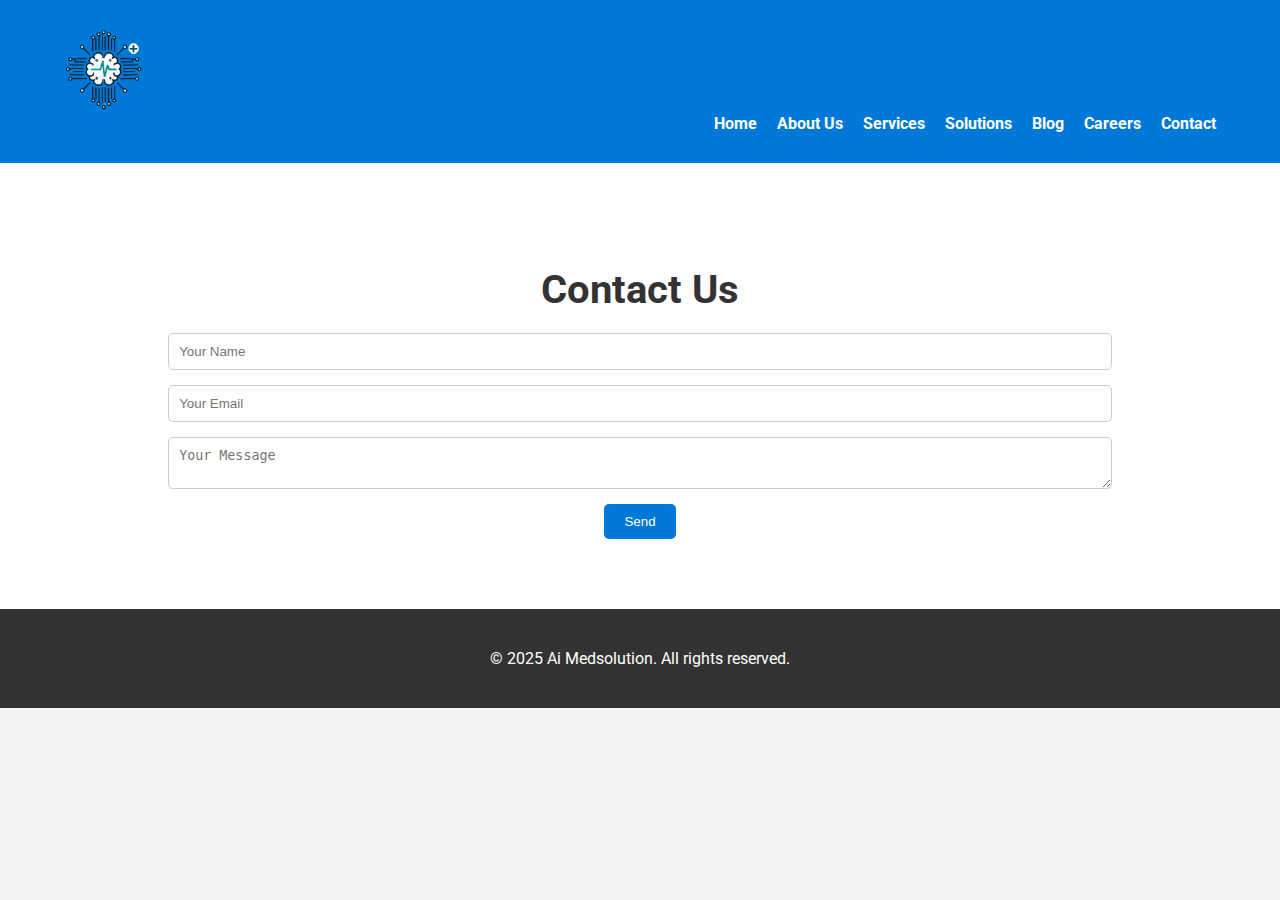
==== contact.html @ 4fc139b2 "Add files via upload" ====
<!DOCTYPE html>
<html lang="en">
<head>
    <meta charset="UTF-8">
    <meta name="viewport" content="width=device-width, initial-scale=1.0">
    <title>Contact - Ai Medsolution</title>
    <link rel="stylesheet" href="styles.css">
    <link href="https://fonts.googleapis.com/css2?family=Roboto:wght@400;700&display=swap" rel="stylesheet">
</head>
<body>
    <header>
        <div class="container">
            <div class="logo">
                <img src="images/logo.png" alt="Ai Medsolution Logo">
            </div>
            <nav>
                <ul>
                    <li><a href="index.html">Home</a></li>
                    <li><a href="about.html">About Us</a></li>
                    <li><a href="services.html">Services</a></li>
                    <li><a href="solutions.html">Solutions</a></li>
                    <li><a href="blog.html">Blog</a></li>
                    <li><a href="careers.html">Careers</a></li>
                    <li><a href="contact.html">Contact</a></li>
                </ul>
            </nav>
        </div>
    </header>

    <section id="contact" class="contact">
        <div class="container">
            <h2>Contact Us</h2>
            <form action="#" method="post">
                <input type="text" name="name" placeholder="Your Name" required>
                <input type="email" name="email" placeholder="Your Email" required>
                <textarea name="message" placeholder="Your Message" required></textarea>
                <button type="submit">Send</button>
            </form>
        </div>
    </section>

    <footer>
        <div class="container">
            <p>© 2025 Ai Medsolution. All rights reserved.</p>
        </div>
    </footer>
</body>
</html>
---- styles.css ----
/* الخطوط */
body {
    font-family: 'Roboto', sans-serif;
    margin: 0;
    padding: 0;
    background-color: #f4f4f4;
    color: #333;
    text-align: left;
}

/* التنسيق العام */
.container {
    width: 90%;
    max-width: 1200px;
    margin: 0 auto;
    padding: 20px 0;
}

/* شريط التنقل */
header {
    background-color: #0078d7;
    color: white;
    padding: 10px 0;
}

header .logo img {
    height: 80px; /* تكبير اللوجو */
}

nav ul {
    list-style: none;
    padding: 0;
    margin: 0;
    display: flex;
    justify-content: flex-end;
}

nav ul li {
    margin-left: 20px;
}

nav ul li a {
    color: white;
    text-decoration: none;
    font-weight: bold;
}

/* الصفحة الرئيسية */
.hero {
    background: url('images/ai2.jpg') no-repeat center center/cover;
    color: white;
    padding: 150px 0;
    text-align: center;
    position: relative;
}

.hero::before {
    content: '';
    position: absolute;
    top: 0;
    left: 0;
    right: 0;
    bottom: 0;
    background: rgba(0, 0, 0, 0.5); /* تظليل أسود شفاف */
}

.hero .container {
    position: relative;
    z-index: 1;
}

.hero h1 {
    font-size: 3rem;
    margin-bottom: 20px;
    color: #fff; /* لون النص أبيض */
}

.hero p {
    font-size: 1.2rem;
    margin-bottom: 30px;
    color: #fff; /* لون النص أبيض */
}

.cta-button {
    background-color: #ff6f61;
    color: white;
    padding: 10px 20px;
    text-decoration: none;
    border-radius: 5px;
    font-weight: bold;
}

/* أقسام الصفحات */
.about, .services, .solutions, .blog, .careers, .contact {
    background-color: white;
    padding: 50px 0;
    text-align: center;
}

.about h2, .services h2, .solutions h2, .blog h2, .careers h2, .contact h2 {
    font-size: 2.5rem;
    margin-bottom: 20px;
}

.about p, .services p, .solutions p, .blog p, .careers p, .contact p {
    font-size: 1.1rem;
    line-height: 1.6;
}

.service-list {
    display: flex;
    justify-content: space-around;
    flex-wrap: wrap;
}

.service-item {
    background-color: white;
    padding: 20px;
    border-radius: 10px;
    width: 30%;
    margin-bottom: 20px;
    box-shadow: 0 4px 8px rgba(0, 0, 0, 0.1);
}

.service-item h3 {
    font-size: 1.5rem;
    margin-bottom: 10px;
}

.service-item p {
    font-size: 1rem;
    line-height: 1.6;
}

/* اتصل بنا */
.contact form {
    display: flex;
    flex-direction: column;
    align-items: center;
}

.contact form input, .contact form textarea {
    width: 80%;
    padding: 10px;
    margin-bottom: 15px;
    border: 1px solid #ccc;
    border-radius: 5px;
}

.contact form button {
    background-color: #0078d7;
    color: white;
    padding: 10px 20px;
    border: none;
    border-radius: 5px;
    cursor: pointer;
}

/* التذييل */
footer {
    background-color: #333;
    color: white;
    text-align: center;
    padding: 20px 0;
}

footer p {
    margin: 0;
}
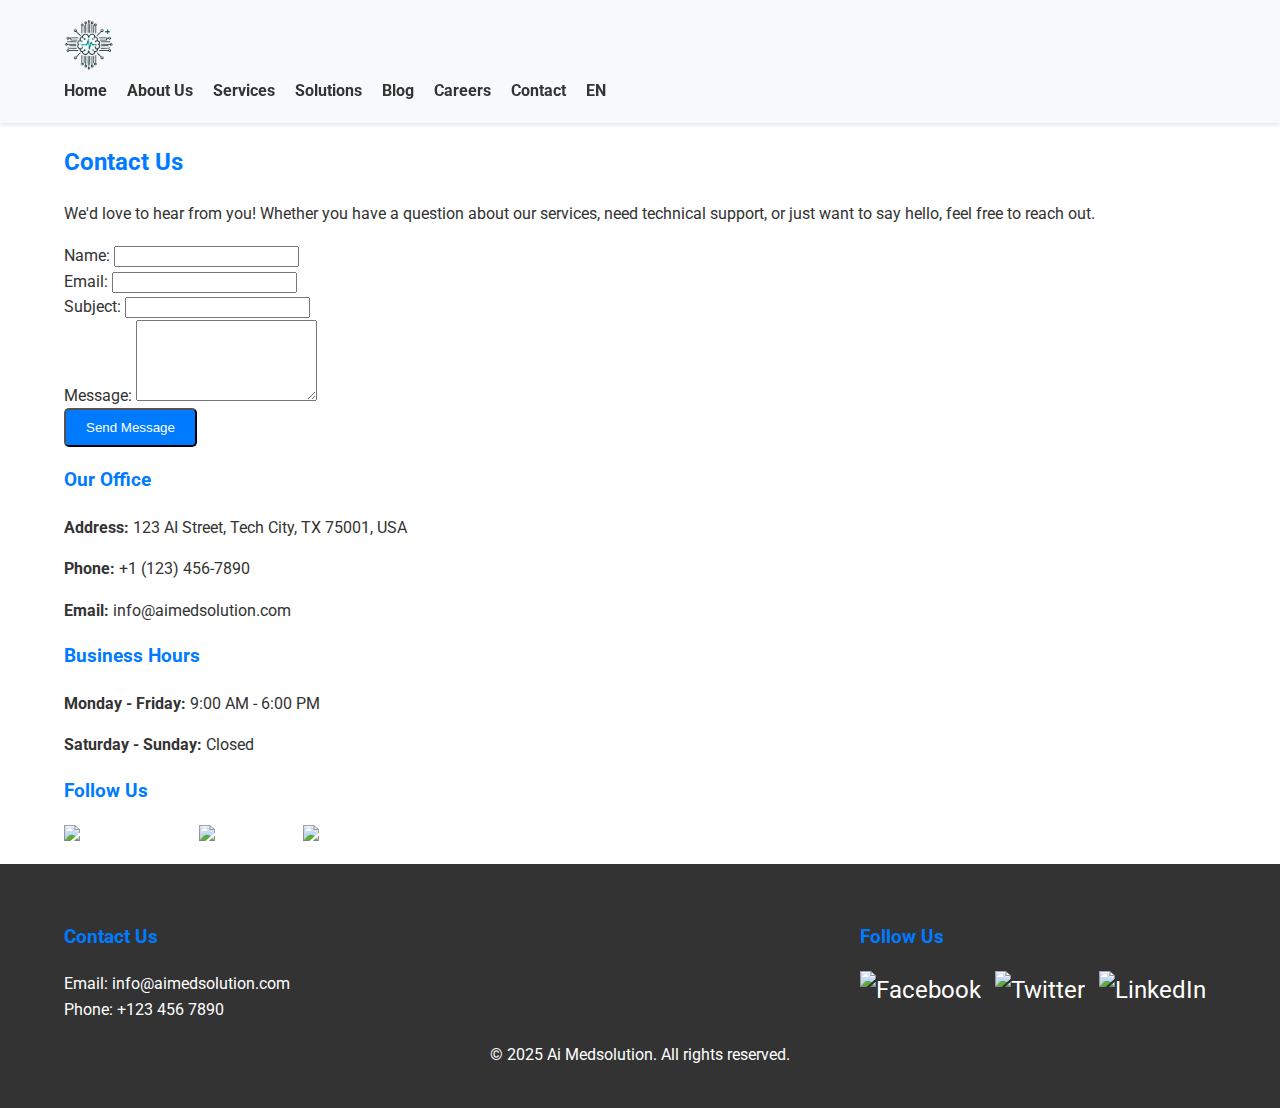
==== commit 6abcec0b: "contact.html" ====
--- a/contact.html
+++ b/contact.html
@@ -3,7 +3,7 @@
 <head>
     <meta charset="UTF-8">
     <meta name="viewport" content="width=device-width, initial-scale=1.0">
-    <title>Contact - Ai Medsolution</title>
+    <title>Contact Us - Ai Medsolution</title>
     <link rel="stylesheet" href="styles.css">
     <link href="https://fonts.googleapis.com/css2?family=Roboto:wght@400;700&display=swap" rel="stylesheet">
 </head>
@@ -21,28 +21,87 @@
                     <li><a href="solutions.html">Solutions</a></li>
                     <li><a href="blog.html">Blog</a></li>
                     <li><a href="careers.html">Careers</a></li>
-                    <li><a href="contact.html">Contact</a></li>
+                    <li><a href="contact.html" class="active">Contact</a></li>
+                    <li><a href="#" class="language-switcher">EN</a></li>
                 </ul>
             </nav>
+            <!-- <div class="search-bar">
+                <input type="text" placeholder="Search...">
+                <button type="submit">Search</button>
+            </div> -->
         </div>
     </header>
 
-    <section id="contact" class="contact">
+    <section id="contact" class="contact-section">
         <div class="container">
             <h2>Contact Us</h2>
-            <form action="#" method="post">
-                <input type="text" name="name" placeholder="Your Name" required>
-                <input type="email" name="email" placeholder="Your Email" required>
-                <textarea name="message" placeholder="Your Message" required></textarea>
-                <button type="submit">Send</button>
-            </form>
+            <p>We'd love to hear from you! Whether you have a question about our services, need technical support, or just want to say hello, feel free to reach out.</p>
+            
+            <div class="contact-content">
+                <!-- Contact Form -->
+                <div class="contact-form">
+                    <form action="#" method="post">
+                        <div class="form-group">
+                            <label for="name">Name:</label>
+                            <input type="text" id="name" name="name" required>
+                        </div>
+                        <div class="form-group">
+                            <label for="email">Email:</label>
+                            <input type="email" id="email" name="email" required>
+                        </div>
+                        <div class="form-group">
+                            <label for="subject">Subject:</label>
+                            <input type="text" id="subject" name="subject" required>
+                        </div>
+                        <div class="form-group">
+                            <label for="message">Message:</label>
+                            <textarea id="message" name="message" rows="5" required></textarea>
+                        </div>
+                        <button type="submit" class="cta-button">Send Message</button>
+                    </form>
+                </div>
+
+                <!-- Contact Information -->
+                <div class="contact-info">
+                    <h3>Our Office</h3>
+                    <p><strong>Address:</strong> 123 AI Street, Tech City, TX 75001, USA</p>
+                    <p><strong>Phone:</strong> +1 (123) 456-7890</p>
+                    <p><strong>Email:</strong> info@aimedsolution.com</p>
+
+                    <h3>Business Hours</h3>
+                    <p><strong>Monday - Friday:</strong> 9:00 AM - 6:00 PM</p>
+                    <p><strong>Saturday - Sunday:</strong> Closed</p>
+
+                    <h3>Follow Us</h3>
+                    <div class="social-links">
+                        <a href="#"><img src="images/facebook.png" alt="Facebook"></a>
+                        <a href="#"><img src="images/twitter.png" alt="Twitter"></a>
+                        <a href="#"><img src="images/linkedin.png" alt="LinkedIn"></a>
+                    </div>
+                </div>
+            </div>
         </div>
     </section>
 
     <footer>
         <div class="container">
+            <div class="footer-content">
+                <div class="footer-section">
+                    <h3>Contact Us</h3>
+                    <p>Email: info@aimedsolution.com</p>
+                    <p>Phone: +123 456 7890</p>
+                </div>
+                <div class="footer-section">
+                    <h3>Follow Us</h3>
+                    <div class="social-links">
+                        <a href="#"><img src="images/facebook.png" alt="Facebook"></a>
+                        <a href="#"><img src="images/twitter.png" alt="Twitter"></a>
+                        <a href="#"><img src="images/linkedin.png" alt="LinkedIn"></a>
+                    </div>
+                </div>
+            </div>
             <p>© 2025 Ai Medsolution. All rights reserved.</p>
         </div>
     </footer>
 </body>
-</html>+</html>
--- a/styles.css
+++ b/styles.css
@@ -1,30 +1,63 @@
-/* الخطوط */
+/* General Styles */
+:root {
+    --primary-color: #007BFF;
+    --secondary-color: #0056b3;
+    --background-color: #f8f9fa;
+    --text-color: #333;
+    --white-color: #fff;
+}
+
 body {
     font-family: 'Roboto', sans-serif;
     margin: 0;
     padding: 0;
-    background-color: #f4f4f4;
-    color: #333;
-    text-align: left;
-}
-
-/* التنسيق العام */
+    color: var(--text-color);
+    line-height: 1.6;
+}
+
 .container {
     width: 90%;
     max-width: 1200px;
     margin: 0 auto;
+}
+
+h1, h2, h3 {
+    color: var(--primary-color);
+    animation: fadeIn 1s ease-in-out;
+}
+
+@keyframes fadeIn {
+    from {
+        opacity: 0;
+        transform: translateY(20px);
+    }
+    to {
+        opacity: 1;
+        transform: translateY(0);
+    }
+}
+
+a {
+    text-decoration: none;
+    color: var(--primary-color);
+}
+
+a:hover {
+    color: var(--secondary-color);
+}
+
+/* Header Styles */
+header {
+    background-color: var(--background-color);
     padding: 20px 0;
-}
-
-/* شريط التنقل */
-header {
-    background-color: #0078d7;
-    color: white;
-    padding: 10px 0;
-}
-
-header .logo img {
-    height: 80px; /* تكبير اللوجو */
+    box-shadow: 0 2px 4px rgba(0, 0, 0, 0.1);
+    position: sticky;
+    top: 0;
+    z-index: 1000;
+}
+
+.logo img {
+    height: 50px;
 }
 
 nav ul {
@@ -32,138 +65,294 @@
     padding: 0;
     margin: 0;
     display: flex;
-    justify-content: flex-end;
+    align-items: center;
 }
 
 nav ul li {
-    margin-left: 20px;
+    margin-right: 20px;
 }
 
 nav ul li a {
-    color: white;
-    text-decoration: none;
     font-weight: bold;
-}
-
-/* الصفحة الرئيسية */
-.hero {
-    background: url('images/ai2.jpg') no-repeat center center/cover;
-    color: white;
-    padding: 150px 0;
-    text-align: center;
+    color: var(--text-color);
+    transition: color 0.3s ease;
+}
+
+nav ul li a:hover {
+    color: var(--primary-color);
+}
+
+.dropdown {
     position: relative;
 }
 
-.hero::before {
-    content: '';
+.dropdown-content {
+    display: none;
+    position: absolute;
+    background-color: var(--background-color);
+    box-shadow: 0 8px 16px rgba(0, 0, 0, 0.2);
+    z-index: 1;
+}
+
+.dropdown-content a {
+    padding: 12px 16px;
+    display: block;
+    color: var(--text-color);
+}
+
+.dropdown-content a:hover {
+    background-color: #ddd;
+}
+
+.dropdown:hover .dropdown-content {
+    display: block;
+}
+
+.search-bar {
+    margin-left: auto;
+    display: flex;
+    align-items: center;
+}
+
+.search-bar input {
+    padding: 8px;
+    border: 1px solid #ccc;
+    border-radius: 4px;
+    margin-right: 10px;
+}
+
+.search-bar button {
+    padding: 8px 12px;
+    background-color: var(--primary-color);
+    color: var(--white-color);
+    border: none;
+    border-radius: 4px;
+    cursor: pointer;
+    transition: background-color 0.3s ease;
+}
+
+.search-bar button:hover {
+    background-color: var(--secondary-color);
+}
+
+/* Hero Section */
+
+.image-background {
     position: absolute;
     top: 0;
     left: 0;
-    right: 0;
-    bottom: 0;
-    background: rgba(0, 0, 0, 0.5); /* تظليل أسود شفاف */
-}
-
-.hero .container {
+    width: 100%;
+    height: 100%;
+    background: url('images/ai2.jpg') no-repeat center center/cover;
+    z-index: -1; /* لإرسال الخلفية إلى الخلف */
+}
+
+.overlay {
+    position: absolute;
+    top: 0;
+    left: 0;
+    width: 100%;
+    height: 100%;
+    background: rgba(0, 0, 0, 0.5); /* تأثير التعتيم */
+}
+
+.hero {
     position: relative;
-    z-index: 1;
+    text-align: center;
+    color: white;
+    height: 100vh;
+    display: flex;
+    flex-direction: column;
+    justify-content: center;
+    align-items: center;
 }
 
 .hero h1 {
     font-size: 3rem;
     margin-bottom: 20px;
-    color: #fff; /* لون النص أبيض */
 }
 
 .hero p {
     font-size: 1.2rem;
     margin-bottom: 30px;
-    color: #fff; /* لون النص أبيض */
+}
+
+.cta-buttons {
+    display: flex;
+    justify-content: center;
+    gap: 20px;
 }
 
 .cta-button {
-    background-color: #ff6f61;
-    color: white;
+    background-color: var(--primary-color);
+    color: var(--white-color);
     padding: 10px 20px;
+    border-radius: 5px;
     text-decoration: none;
-    border-radius: 5px;
-    font-weight: bold;
-}
-
-/* أقسام الصفحات */
-.about, .services, .solutions, .blog, .careers, .contact {
-    background-color: white;
-    padding: 50px 0;
-    text-align: center;
-}
-
-.about h2, .services h2, .solutions h2, .blog h2, .careers h2, .contact h2 {
-    font-size: 2.5rem;
+    transition: background-color 0.3s ease;
+}
+
+.cta-button.secondary {
+    background-color: transparent;
+    border: 2px solid var(--primary-color);
+}
+
+.cta-button:hover {
+    background-color: var(--secondary-color);
+}
+
+/* About Section */
+.about-section {
+    padding: 60px 0;
+    text-align: center;
+}
+
+.about-section h2 {
     margin-bottom: 20px;
 }
 
-.about p, .services p, .solutions p, .blog p, .careers p, .contact p {
-    font-size: 1.1rem;
-    line-height: 1.6;
-}
-
-.service-list {
+.about-section p {
+    max-width: 800px;
+    margin: 0 auto 30px;
+}
+
+/* Services Section */
+.services-section {
+    padding: 60px 0;
+    background-color: var(--background-color);
+    text-align: center;
+}
+
+.services-grid {
     display: flex;
     justify-content: space-around;
-    flex-wrap: wrap;
+    margin-top: 40px;
 }
 
 .service-item {
-    background-color: white;
+    background-color: var(--white-color);
     padding: 20px;
-    border-radius: 10px;
+    border-radius: 8px;
+    box-shadow: 0 4px 8px rgba(0, 0, 0, 0.1);
     width: 30%;
+    transition: transform 0.3s ease, box-shadow 0.3s ease;
+}
+
+.service-item:hover {
+    transform: translateY(-10px);
+    box-shadow: 0 8px 16px rgba(0, 0, 0, 0.2);
+}
+
+.service-icon img {
+    width: 100%;
+    height: auto;
+    border-radius: 8px;
+}
+
+.service-item h3 {
+    margin: 20px 0 10px;
+}
+
+/* News Section */
+.news-section {
+    padding: 60px 0;
+    text-align: center;
+}
+
+.news-grid {
+    display: flex;
+    justify-content: space-around;
+    margin-top: 40px;
+}
+
+.news-item {
+    background-color: var(--white-color);
+    padding: 20px;
+    border-radius: 8px;
+    box-shadow: 0 4px 8px rgba(0, 0, 0, 0.1);
+    width: 45%;
+    transition: transform 0.3s ease, box-shadow 0.3s ease;
+}
+
+.news-item:hover {
+    transform: translateY(-10px);
+    box-shadow: 0 8px 16px rgba(0, 0, 0, 0.2);
+}
+
+.news-item img {
+    width: 100%;
+    height: auto;
+    border-radius: 8px;
+}
+
+.news-item h3 {
+    margin: 20px 0 10px;
+}
+
+.read-more {
+    display: inline-block;
+    margin-top: 10px;
+    color: var(--primary-color);
+}
+
+.read-more:hover {
+    text-decoration: underline;
+}
+
+/* Footer Styles */
+footer {
+    background-color: var(--text-color);
+    color: var(--white-color);
+    padding: 40px 0;
+    text-align: center;
+}
+
+.footer-content {
+    display: flex;
+    justify-content: space-between;
     margin-bottom: 20px;
-    box-shadow: 0 4px 8px rgba(0, 0, 0, 0.1);
-}
-
-.service-item h3 {
+}
+
+.footer-section {
+    text-align: left;
+}
+
+.social-links a {
+    color: var(--white-color);
+    margin-right: 10px;
     font-size: 1.5rem;
-    margin-bottom: 10px;
-}
-
-.service-item p {
-    font-size: 1rem;
-    line-height: 1.6;
-}
-
-/* اتصل بنا */
-.contact form {
-    display: flex;
-    flex-direction: column;
-    align-items: center;
-}
-
-.contact form input, .contact form textarea {
-    width: 80%;
-    padding: 10px;
-    margin-bottom: 15px;
-    border: 1px solid #ccc;
-    border-radius: 5px;
-}
-
-.contact form button {
-    background-color: #0078d7;
-    color: white;
-    padding: 10px 20px;
-    border: none;
-    border-radius: 5px;
-    cursor: pointer;
-}
-
-/* التذييل */
-footer {
-    background-color: #333;
-    color: white;
-    text-align: center;
-    padding: 20px 0;
 }
 
 footer p {
     margin: 0;
-}+}
+
+/* Responsive Styles */
+@media (max-width: 768px) {
+    .services-grid, .news-grid {
+        flex-direction: column;
+        align-items: center;
+    }
+
+    .service-item, .news-item {
+        width: 80%;
+        margin-bottom: 20px;
+    }
+
+    .hero h1 {
+        font-size: 2rem;
+    }
+
+    .hero p {
+        font-size: 1rem;
+    }
+
+    .cta-buttons {
+        flex-direction: column;
+        gap: 10px;
+    }
+
+    .search-bar {
+        display: none;
+    }
+}
